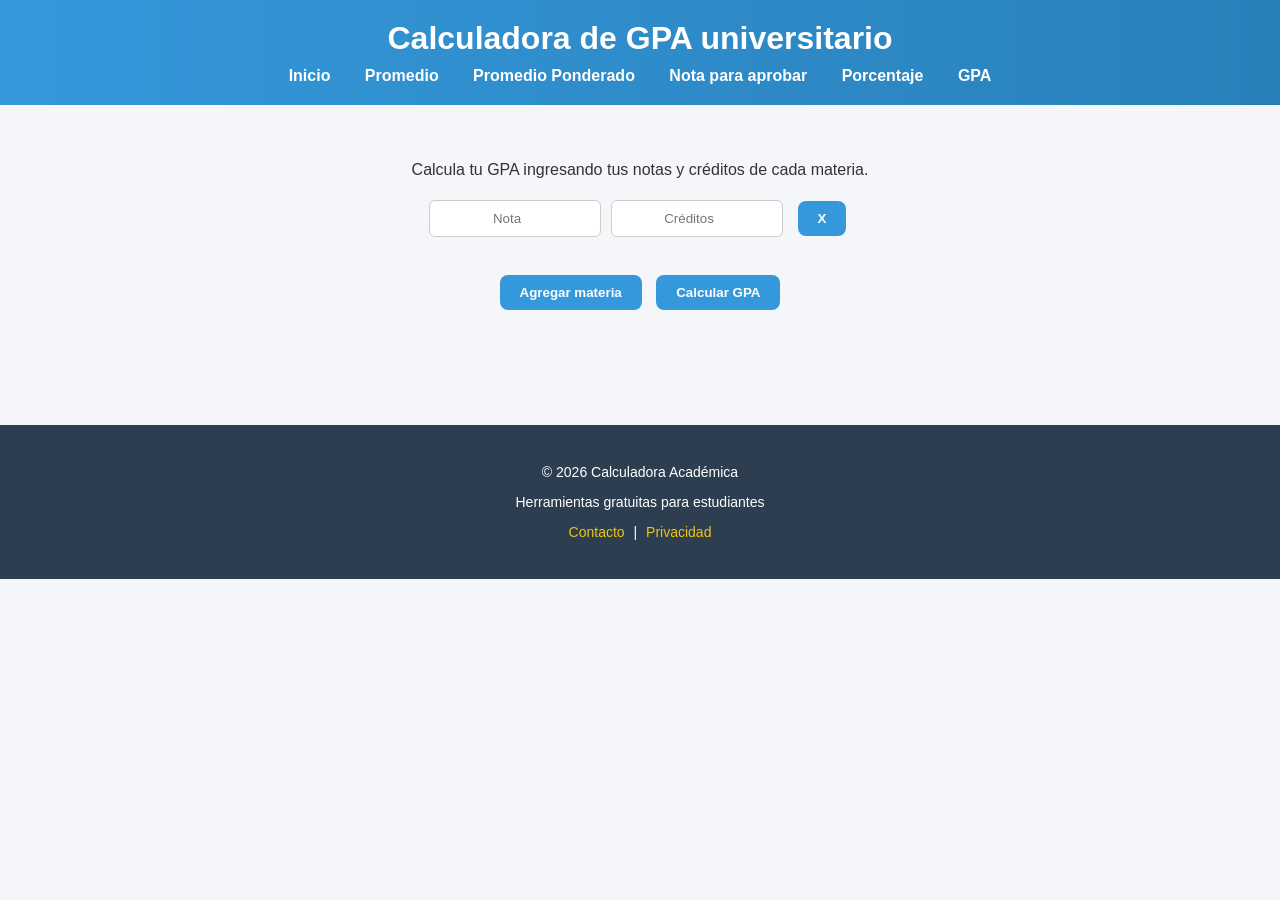
==== gpa.html @ 905ac92d "Update gpa.html" ====
<!DOCTYPE html>
<html lang="es">
  
<head>
<meta charset="UTF-8">
<meta name="viewport" content="width=device-width, initial-scale=1.0">

<title>Calculadora de GPA universitario</title>

<link rel="stylesheet" href="style.css">
<link rel="icon" type="image/x-icon" href="favicon.ico">

<link rel="stylesheet" href="https://cdnjs.cloudflare.com/ajax/libs/font-awesome/6.4.0/css/all.min.css">

</head>

<body>

<header>

<h1>Calculadora de GPA universitario</h1>

<nav>
<a href="index.html">Inicio</a>
<a href="promedio.html">Promedio</a>
<a href="ponderado.html">Promedio Ponderado</a>
<a href="nota.html">Nota para aprobar</a>
<a href="porcentaje.html">Porcentaje</a>
<a href="gpa.html">GPA</a>
</nav>

</header>

<main>

<p>Calcula tu GPA ingresando tus notas y créditos de cada materia.</p>

<div id="materias">

<div class="fila">
<input type="number" class="nota" placeholder="Nota">
<input type="number" class="creditos" placeholder="Créditos">
<button onclick="eliminarFila(this)">X</button>
</div>

</div>

<br>

<button onclick="agregarFila()">Agregar materia</button>
<button onclick="calcularGPA()">Calcular GPA</button>

<h2 id="resultado"></h2>

</main>

<script>

function agregarFila(){
let contenedor = document.getElementById("materias");

let fila = document.createElement("div");
fila.className = "fila";
fila.innerHTML = `
<input type="number" class="nota" placeholder="Nota">
<input type="number" class="creditos" placeholder="Créditos">
<button onclick="eliminarFila(this)">X</button>
`;

contenedor.appendChild(fila);
}

function eliminarFila(boton){
boton.parentElement.remove();
}

function calcularGPA(){
let notas = document.querySelectorAll(".nota");
let creditos = document.querySelectorAll(".creditos");

let suma = 0;
let totalCreditos = 0;

for(let i=0; i<notas.length; i++){
let nota = Number(notas[i].value);
let credito = Number(creditos[i].value);
suma += nota * credito;
totalCreditos += credito;
}

if(totalCreditos === 0){
document.getElementById("resultado").innerText = "Debes ingresar créditos.";
return;
}

let gpa = suma / totalCreditos;

document.getElementById("resultado").innerText =
"GPA: " + gpa.toFixed(2);
}

</script>
<footer>

<p>© 2026 Calculadora Académica</p>

<p>Herramientas gratuitas para estudiantes</p>

<p>
<a href="#">Contacto</a> |
<a href="#">Privacidad</a>
</p>

</footer>
</body>
</html>
---- style.css ----
/* ----------------- General ----------------- */

body{
    font-family: Arial, sans-serif;
    margin:0;
    background:#f4f6f9;
    text-align:center;
    color:#333;
}

/* ----------------- Header ----------------- */

header{
    background: linear-gradient(90deg, #3498db, #2980b9);
    color:white;
    padding:20px 0;
    position: sticky;
    top:0;
    z-index:1000;
}

header h1{
    margin:0;
    font-size:2rem;
}

/* ----------------- Navegación ----------------- */

nav{
    margin-top:10px;
}

nav a{
    color:white;
    margin:0 15px;
    text-decoration:none;
    font-weight:bold;
    transition:0.3s;
}

nav a:hover{
    color:#f1c40f;
}

/* ----------------- Main ----------------- */

main{
    max-width:900px;
    margin:auto;
    padding:40px 20px;
}

/* ----------------- Herramientas / Tarjetas ----------------- */

.tools{
    display:flex;
    flex-wrap:wrap;
    justify-content:center;
    gap:20px;
    margin-top:30px;
}

.tools a{
    display:flex;
    flex-direction:column;
    align-items:center;
    justify-content:center;
    width:200px;
    padding:20px;
    background:white;
    border-radius:15px;
    text-decoration:none;
    color:#333;
    font-weight:bold;
    box-shadow:0 10px 20px rgba(0,0,0,0.15);
    transition:transform 0.3s, box-shadow 0.3s;
    text-align:center;
}

.tools a:hover{
    transform:translateY(-5px) scale(1.05);
    box-shadow:0 15px 25px rgba(0,0,0,0.25);
    background:#3498db;
    color:white;
}

.tools i{
    margin-bottom:10px;
    color:#3498db;
    font-size:30px;
}

/* ----------------- Botones ----------------- */

button{
    background:#3498db;
    color:white;
    border:none;
    padding:10px 20px;
    border-radius:8px;
    cursor:pointer;
    font-weight:bold;
    transition:0.3s;
    margin:5px;
}

button:hover{
    background:#2980b9;
    transform:scale(1.05);
}

/* ----------------- Inputs ----------------- */

input{
    padding:10px;
    margin:5px 0;
    border-radius:6px;
    border:1px solid #ccc;
    width:150px;
    text-align:center;
    transition:0.3s;
}

input:focus{
    border-color:#3498db;
    outline:none;
    box-shadow:0 0 5px rgba(52,152,219,0.5);
}

/* ----------------- Filas para calculadoras ----------------- */

.fila{
    display:flex;
    flex-wrap:wrap;
    justify-content:center;
    align-items:center;
    gap:10px;
    margin-bottom:10px;
}

/* ----------------- Resultado ----------------- */

#resultado{
    margin-top:20px;
    font-size:1.5rem;
    font-weight:bold;
}

/* ----------------- Responsive ----------------- */

@media (max-width:768px){

    header h1{
        font-size:1.4rem;
    }

    nav{
        display:flex;
        flex-wrap:wrap;
        justify-content:center;
    }

    nav a{
        margin:5px 8px;
        font-size:14px;
    }

    main{
        padding:20px 15px;
    }

    .tools{
        flex-direction:column;
        align-items:center;
    }

    .tools a{
        width:90%;
    }

    .fila{
        flex-direction:column;
    }

    input{
        width:90%;
    }

    button{
        width:90%;
    }

}
footer{
background:#2c3e50;
color:white;
text-align:center;
padding:25px;
margin-top:50px;
font-size:14px;
}

footer a{
color:#f1c40f;
text-decoration:none;
margin:0 5px;
}

footer a:hover{
text-decoration:underline;
}
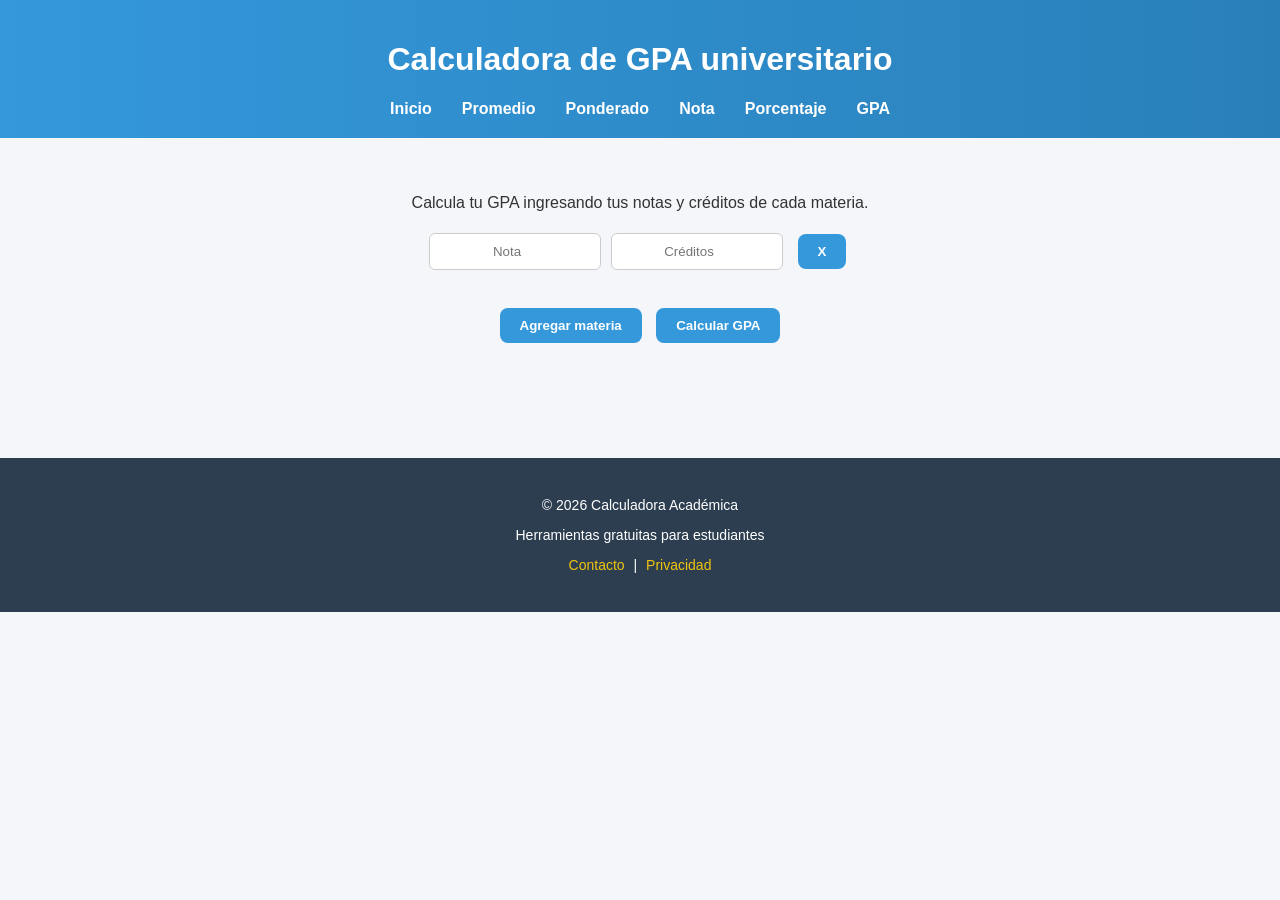
==== commit b3f04733: "Update gpa.html" ====
--- a/gpa.html
+++ b/gpa.html
@@ -20,15 +20,20 @@
 
 <h1>Calculadora de GPA universitario</h1>
 
-<nav>
+<button class="menu-toggle">
+<i class="fas fa-bars"></i>
+</button>
+
+<nav class="menu">
+
 <a href="index.html">Inicio</a>
 <a href="promedio.html">Promedio</a>
-<a href="ponderado.html">Promedio Ponderado</a>
-<a href="nota.html">Nota para aprobar</a>
+<a href="ponderado.html">Ponderado</a>
+<a href="nota.html">Nota</a>
 <a href="porcentaje.html">Porcentaje</a>
 <a href="gpa.html">GPA</a>
+
 </nav>
-
 </header>
 
 <main>
--- a/style.css
+++ b/style.css
@@ -11,19 +11,18 @@
 /* ----------------- Header ----------------- */
 
 header{
-    background: linear-gradient(90deg, #3498db, #2980b9);
-    color:white;
-    padding:20px 0;
-    position: sticky;
-    top:0;
-    z-index:1000;
-}
-
-header h1{
-    margin:0;
-    font-size:2rem;
-}
-
+background: linear-gradient(90deg, #3498db, #2980b9);
+color:white;
+padding:20px 0;
+position:sticky;
+top:0;
+z-index:1000;
+transition:padding 0.3s ease;
+}
+
+header.header-small{
+padding:8px 0;
+}
 /* ----------------- Navegación ----------------- */
 
 nav{
@@ -45,11 +44,10 @@
 /* ----------------- Main ----------------- */
 
 main{
-    max-width:900px;
-    margin:auto;
-    padding:40px 20px;
-}
-
+max-width:900px;
+margin:auto;
+padding:40px 20px;
+}
 /* ----------------- Herramientas / Tarjetas ----------------- */
 
 .tools{
@@ -209,3 +207,45 @@
 footer a:hover{
 text-decoration:underline;
 }
+.menu-toggle{
+display:none;
+background:none;
+border:none;
+color:white;
+font-size:24px;
+cursor:pointer;
+margin-top:10px;
+}
+
+.menu{
+display:flex;
+justify-content:center;
+flex-wrap:wrap;
+}
+
+/* MOVIL */
+
+@media (max-width:768px){
+
+.menu-toggle{
+display:block;
+}
+
+.menu{
+display:none;
+flex-direction:column;
+background:#2980b9;
+padding:10px 0;
+}
+
+.menu a{
+display:block;
+padding:10px;
+margin:0;
+}
+
+.menu.active{
+display:flex;
+}
+
+}
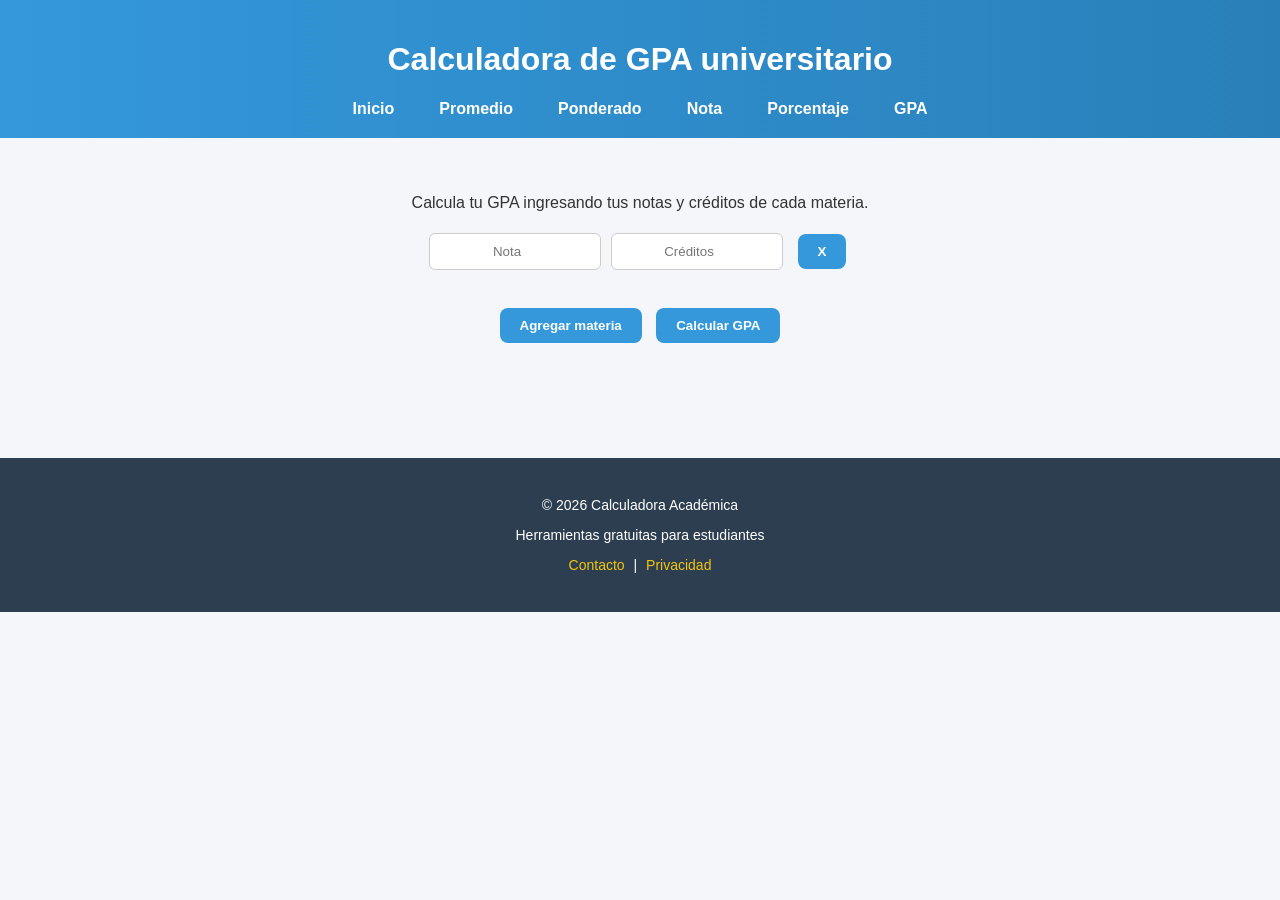
==== commit f6ca7124: "Update gpa.html" ====
--- a/gpa.html
+++ b/gpa.html
@@ -13,7 +13,7 @@
 <link rel="stylesheet" href="https://cdnjs.cloudflare.com/ajax/libs/font-awesome/6.4.0/css/all.min.css">
 
 </head>
-
+<script src="script.js"></script>
 <body>
 
 <header>
--- a/style.css
+++ b/style.css
@@ -207,6 +207,12 @@
 footer a:hover{
 text-decoration:underline;
 }
+.menu{
+display:flex;
+justify-content:center;
+gap:15px;
+}
+
 .menu-toggle{
 display:none;
 background:none;
@@ -217,35 +223,27 @@
 margin-top:10px;
 }
 
-.menu{
-display:flex;
-justify-content:center;
-flex-wrap:wrap;
-}
-
 /* MOVIL */
-
 @media (max-width:768px){
-
-.menu-toggle{
-display:block;
-}
 
 .menu{
 display:none;
 flex-direction:column;
 background:#2980b9;
-padding:10px 0;
-}
-
-.menu a{
-display:block;
-padding:10px;
-margin:0;
+width:100%;
 }
 
 .menu.active{
 display:flex;
 }
 
-}
+.menu a{
+padding:10px;
+border-top:1px solid rgba(255,255,255,0.2);
+}
+
+.menu-toggle{
+display:block;
+}
+
+}
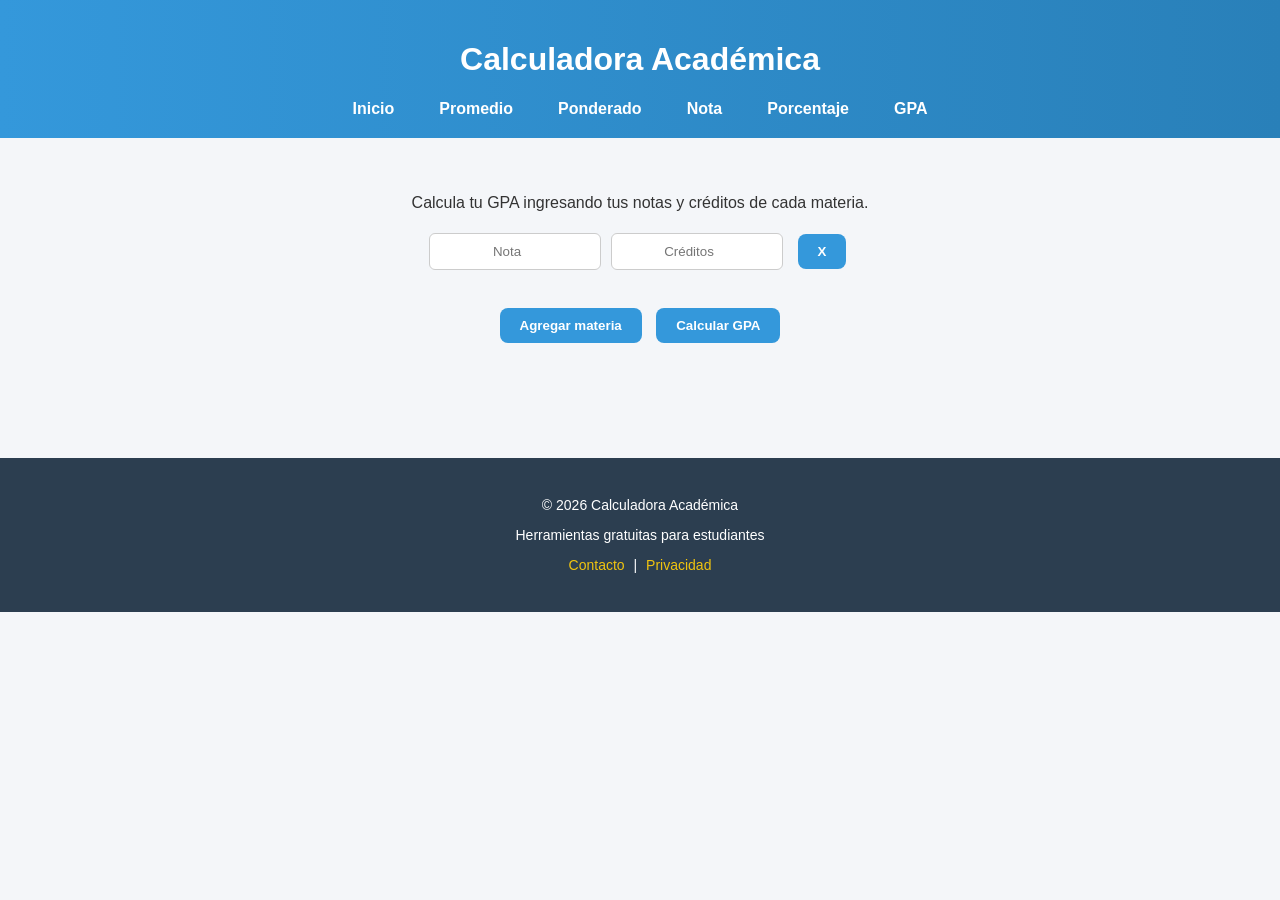
==== commit 45df8135: "Update gpa.html" ====
--- a/gpa.html
+++ b/gpa.html
@@ -18,11 +18,15 @@
 
 <header>
 
-<h1>Calculadora de GPA universitario</h1>
+<div class="header-bar">
 
 <button class="menu-toggle">
 <i class="fas fa-bars"></i>
 </button>
+
+<h1>Calculadora Académica</h1>
+
+</div>
 
 <nav class="menu">
 
@@ -34,6 +38,7 @@
 <a href="gpa.html">GPA</a>
 
 </nav>
+
 </header>
 
 <main>
@@ -117,5 +122,6 @@
 </p>
 
 </footer>
+<script src="script.js"></script>
 </body>
 </html>
--- a/style.css
+++ b/style.css
@@ -220,30 +220,40 @@
 color:white;
 font-size:24px;
 cursor:pointer;
-margin-top:10px;
 }
 
 /* MOVIL */
+
 @media (max-width:768px){
-
-.menu{
-display:none;
-flex-direction:column;
-background:#2980b9;
-width:100%;
-}
-
-.menu.active{
-display:flex;
-}
-
-.menu a{
-padding:10px;
-border-top:1px solid rgba(255,255,255,0.2);
-}
 
 .menu-toggle{
 display:block;
-}
-
-}
+position:absolute;
+left:15px;
+top:25px;
+}
+
+.menu{
+position:fixed;
+top:0;
+left:-250px;
+width:250px;
+height:100%;
+background:#2980b9;
+flex-direction:column;
+padding-top:80px;
+transition:0.3s;
+z-index:2000;
+}
+
+.menu a{
+padding:15px;
+border-bottom:1px solid rgba(255,255,255,0.2);
+text-align:left;
+}
+
+.menu.active{
+left:0;
+}
+
+}
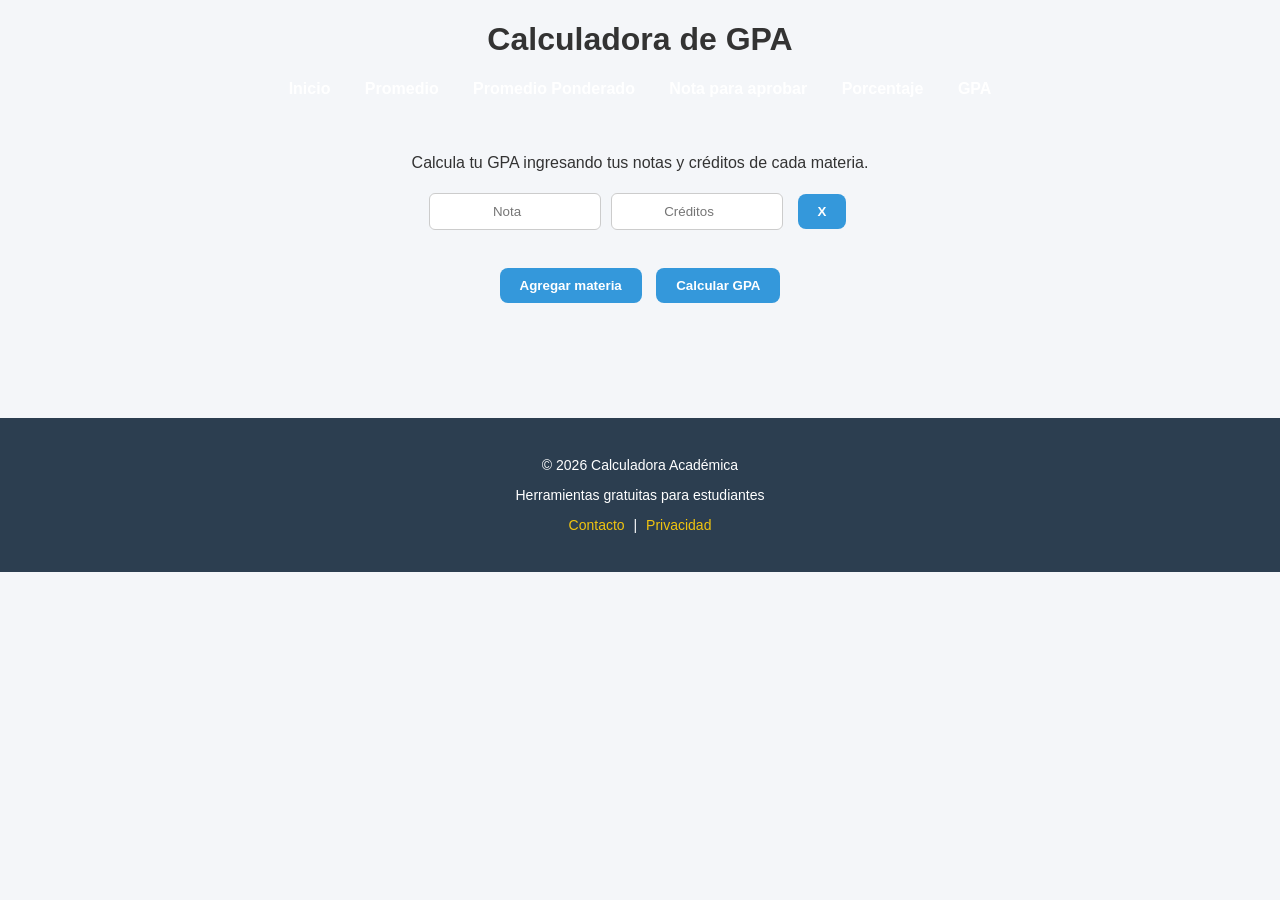
==== commit c3b74125: "Update gpa.html" ====
--- a/gpa.html
+++ b/gpa.html
@@ -16,27 +16,15 @@
 <script src="script.js"></script>
 <body>
 
-<header>
+<h1>Calculadora de GPA</h1>
 
-<div class="header-bar">
-
-<button class="menu-toggle">
-<i class="fas fa-bars"></i>
-</button>
-
-<h1>Calculadora Académica</h1>
-
-</div>
-
-<nav class="menu">
-
+<nav>
 <a href="index.html">Inicio</a>
 <a href="promedio.html">Promedio</a>
-<a href="ponderado.html">Ponderado</a>
-<a href="nota.html">Nota</a>
+<a href="ponderado.html">Promedio Ponderado</a>
+<a href="nota.html">Nota para aprobar</a>
 <a href="porcentaje.html">Porcentaje</a>
 <a href="gpa.html">GPA</a>
-
 </nav>
 
 </header>
--- a/style.css
+++ b/style.css
@@ -207,14 +207,23 @@
 footer a:hover{
 text-decoration:underline;
 }
-.menu{
+
+
+/* BARRA SUPERIOR */
+
+.header-bar{
 display:flex;
+align-items:center;
 justify-content:center;
-gap:15px;
-}
+position:relative;
+}
+
+/* BOTON HAMBURGUESA */
 
 .menu-toggle{
 display:none;
+position:absolute;
+left:15px;
 background:none;
 border:none;
 color:white;
@@ -222,38 +231,42 @@
 cursor:pointer;
 }
 
+/* MENU NORMAL (PC) */
+
+.menu{
+display:flex;
+justify-content:center;
+gap:20px;
+margin-top:10px;
+}
+
 /* MOVIL */
 
 @media (max-width:768px){
 
 .menu-toggle{
 display:block;
+}
+
+.menu{
+display:none;
+flex-direction:column;
+background:#2980b9;
 position:absolute;
-left:15px;
-top:25px;
-}
-
-.menu{
-position:fixed;
-top:0;
-left:-250px;
-width:250px;
-height:100%;
-background:#2980b9;
-flex-direction:column;
-padding-top:80px;
-transition:0.3s;
-z-index:2000;
+top:70px;
+left:0;
+width:100%;
+}
+
+.menu.active{
+display:flex;
 }
 
 .menu a{
 padding:15px;
-border-bottom:1px solid rgba(255,255,255,0.2);
-text-align:left;
-}
-
-.menu.active{
-left:0;
-}
-
-}
+border-top:1px solid rgba(255,255,255,0.2);
+}
+
+}
+
+}
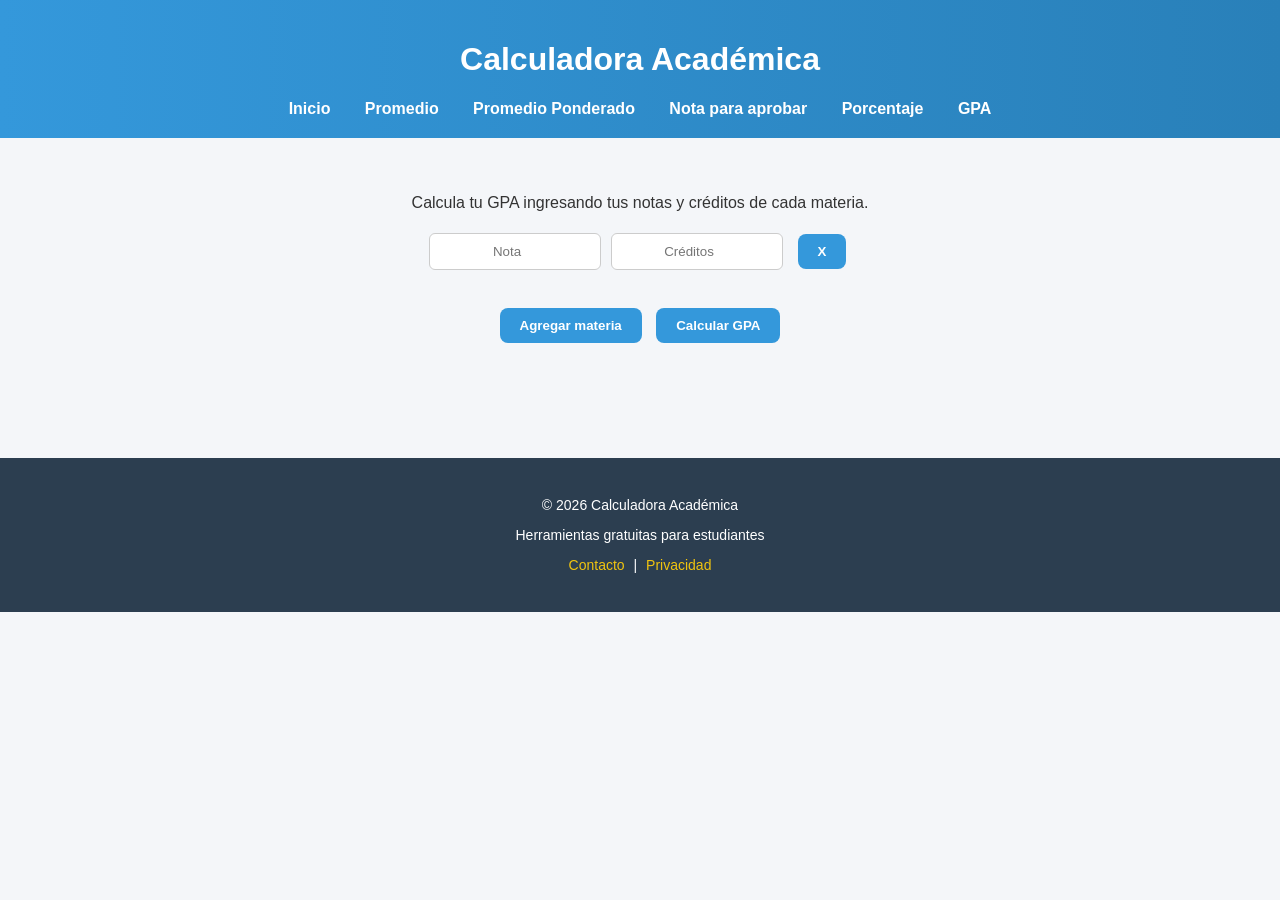
==== commit 01b8afee: "Update gpa.html" ====
--- a/gpa.html
+++ b/gpa.html
@@ -16,18 +16,22 @@
 <script src="script.js"></script>
 <body>
 
-<h1>Calculadora de GPA</h1>
+<header>
+
+<h1>Calculadora Académica</h1>
 
 <nav>
+
 <a href="index.html">Inicio</a>
 <a href="promedio.html">Promedio</a>
 <a href="ponderado.html">Promedio Ponderado</a>
 <a href="nota.html">Nota para aprobar</a>
 <a href="porcentaje.html">Porcentaje</a>
 <a href="gpa.html">GPA</a>
+
 </nav>
+</header>
 
-</header>
 
 <main>
 
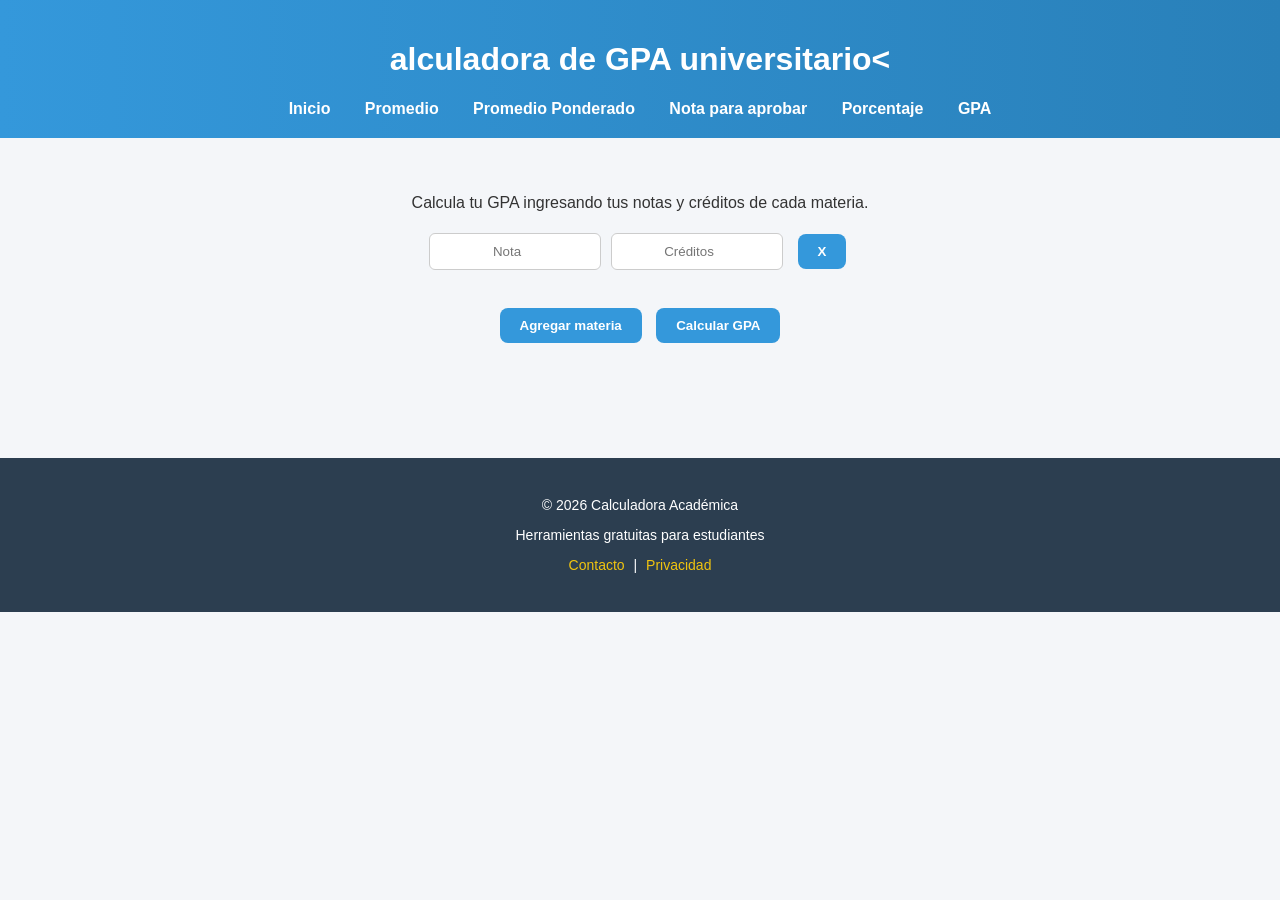
==== commit 7a72a27d: "Update gpa.html" ====
--- a/gpa.html
+++ b/gpa.html
@@ -18,7 +18,7 @@
 
 <header>
 
-<h1>Calculadora Académica</h1>
+<h1>alculadora de GPA universitario<</h1>
 
 <nav>
 
--- a/style.css
+++ b/style.css
@@ -218,55 +218,4 @@
 position:relative;
 }
 
-/* BOTON HAMBURGUESA */
-
-.menu-toggle{
-display:none;
-position:absolute;
-left:15px;
-background:none;
-border:none;
-color:white;
-font-size:24px;
-cursor:pointer;
-}
-
-/* MENU NORMAL (PC) */
-
-.menu{
-display:flex;
-justify-content:center;
-gap:20px;
-margin-top:10px;
-}
-
-/* MOVIL */
-
-@media (max-width:768px){
-
-.menu-toggle{
-display:block;
-}
-
-.menu{
-display:none;
-flex-direction:column;
-background:#2980b9;
-position:absolute;
-top:70px;
-left:0;
-width:100%;
-}
-
-.menu.active{
-display:flex;
-}
-
-.menu a{
-padding:15px;
-border-top:1px solid rgba(255,255,255,0.2);
-}
-
-}
-
-}
+
